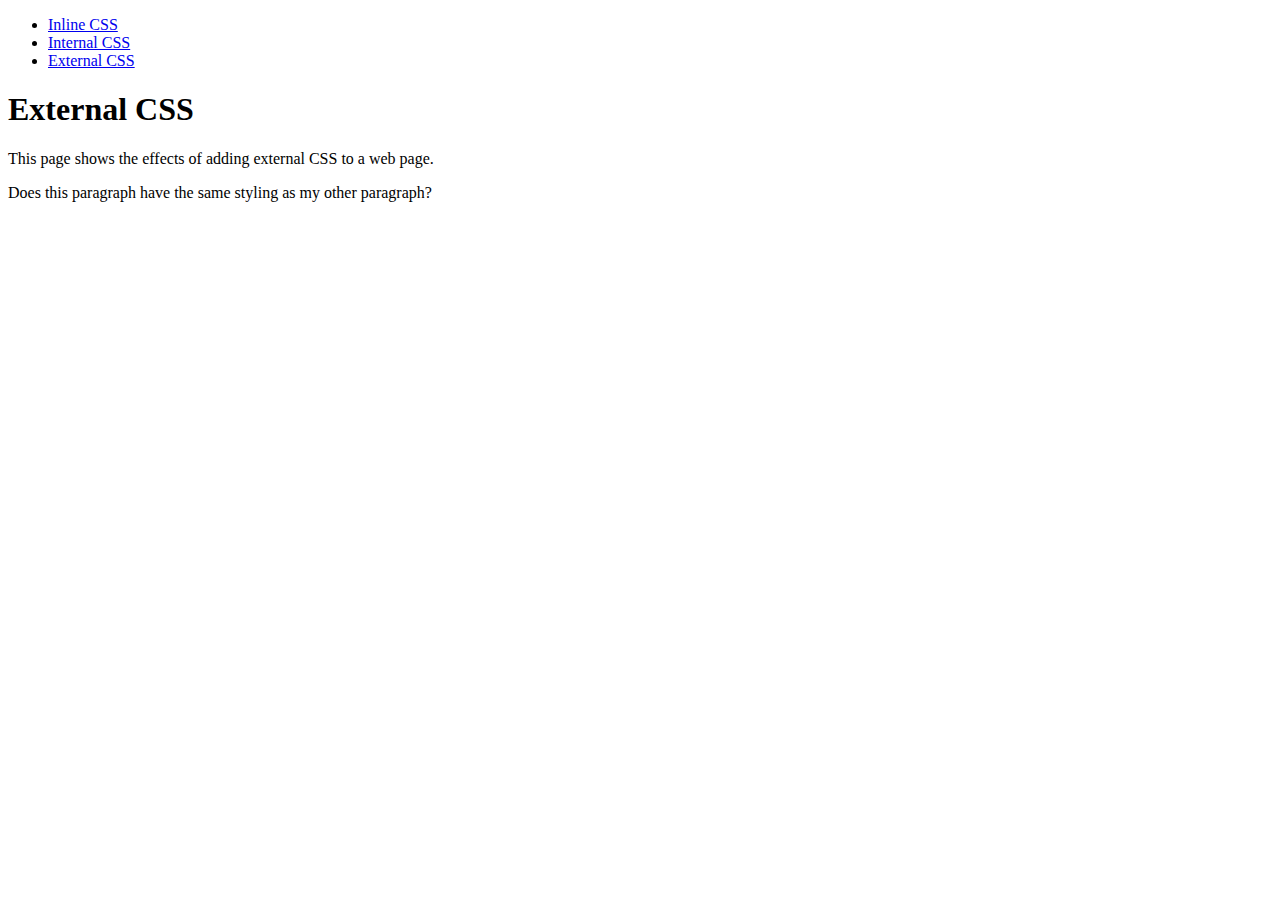
==== external-css.html @ 04fbcf2f "Initial Commit" ====
<!DOCTYPE html>
<html lang="en">
  <head>
    <meta charset="UTF-8" />
    <meta http-equiv="X-UA-Compatible" content="IE=edge" />
    <meta name="viewport" content="width=device-width, initial-scale=1.0" />
    <title>External CSS</title>

    
    <link rel="stylesheet" href="stylesheets/main.css" />
  </head>
  <body>
    <nav>
      <ul>
        <li><a href="index.html">Inline CSS</a></li>
        <li><a href="internal-css.html">Internal CSS</a></li>
        <li><a href="external-css.html">External CSS</a></li>
      </ul>
    </nav>

    <main>
      <h1>External CSS</h1>

      <p>This page shows the effects of adding external CSS to a web page.</p>

      <p>Does this paragraph have the same styling as my other paragraph?</p>
    </main>
  </body>
</html>

</body>
</html>
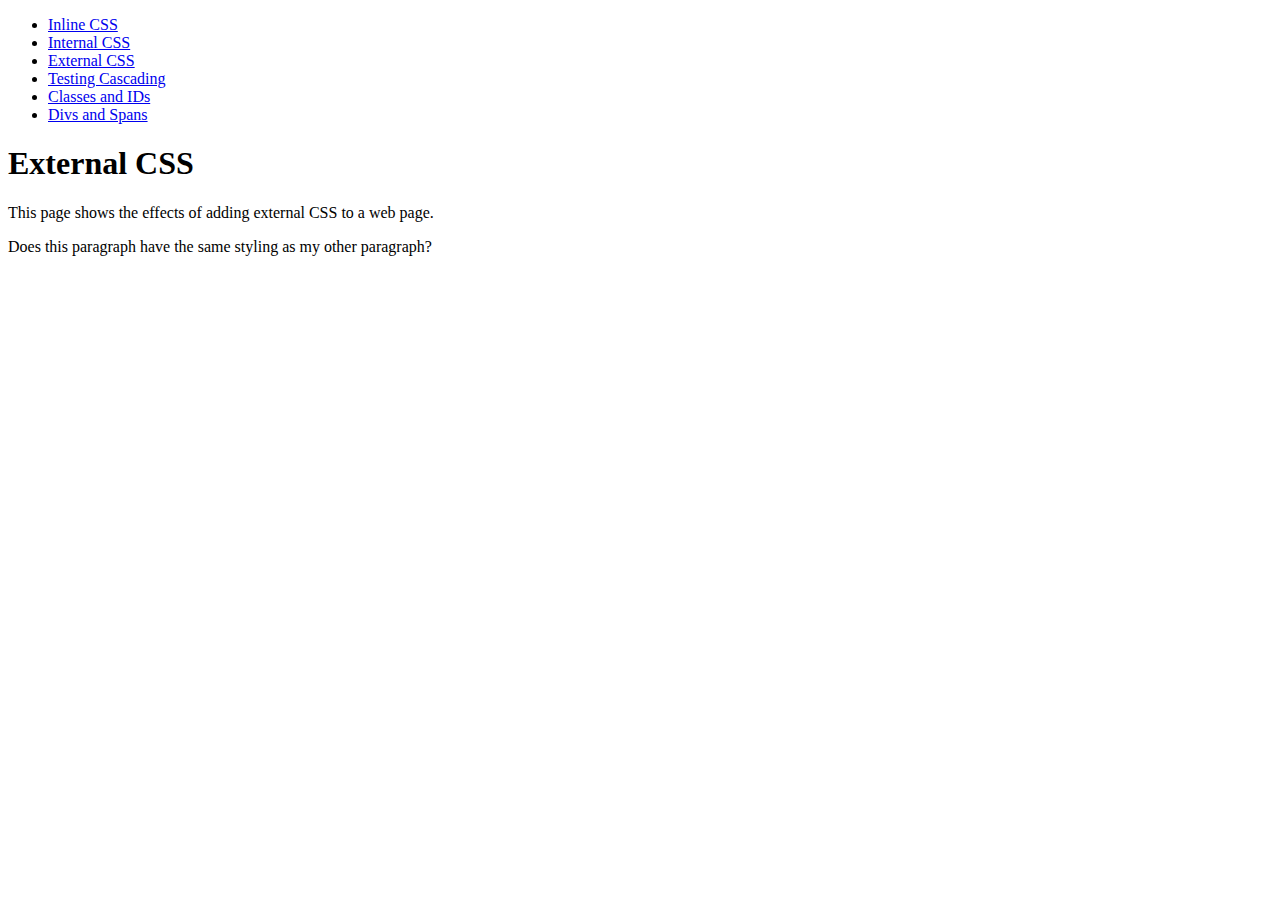
==== commit c464eb50: "Demo materials" ====
--- a/external-css.html
+++ b/external-css.html
@@ -5,16 +5,21 @@
     <meta http-equiv="X-UA-Compatible" content="IE=edge" />
     <meta name="viewport" content="width=device-width, initial-scale=1.0" />
     <title>External CSS</title>
-
-    
     <link rel="stylesheet" href="stylesheets/main.css" />
   </head>
   <body>
     <nav>
       <ul>
-        <li><a href="index.html">Inline CSS</a></li>
-        <li><a href="internal-css.html">Internal CSS</a></li>
-        <li><a href="external-css.html">External CSS</a></li>
+        <li><a href="index.html" class="nav-link">Inline CSS</a></li>
+        <li><a href="internal-css.html" class="nav-link">Internal CSS</a></li>
+        <li><a href="external-css.html" class="nav-link">External CSS</a></li>
+        <li>
+          <a href="testing-cascading.html" class="nav-link"> Testing Cascading </a>
+        </li>
+        <li>
+          <a href="classes-and-ids.html" class="nav-link">Classes and IDs</a>
+        </li>
+        <li><a href="div-and-span.html" class="nav-link">Divs and Spans</a></li>
       </ul>
     </nav>
 
@@ -27,6 +32,4 @@
     </main>
   </body>
 </html>
-
-</body>
-</html>+<!-- all comments from mr hardman-->
